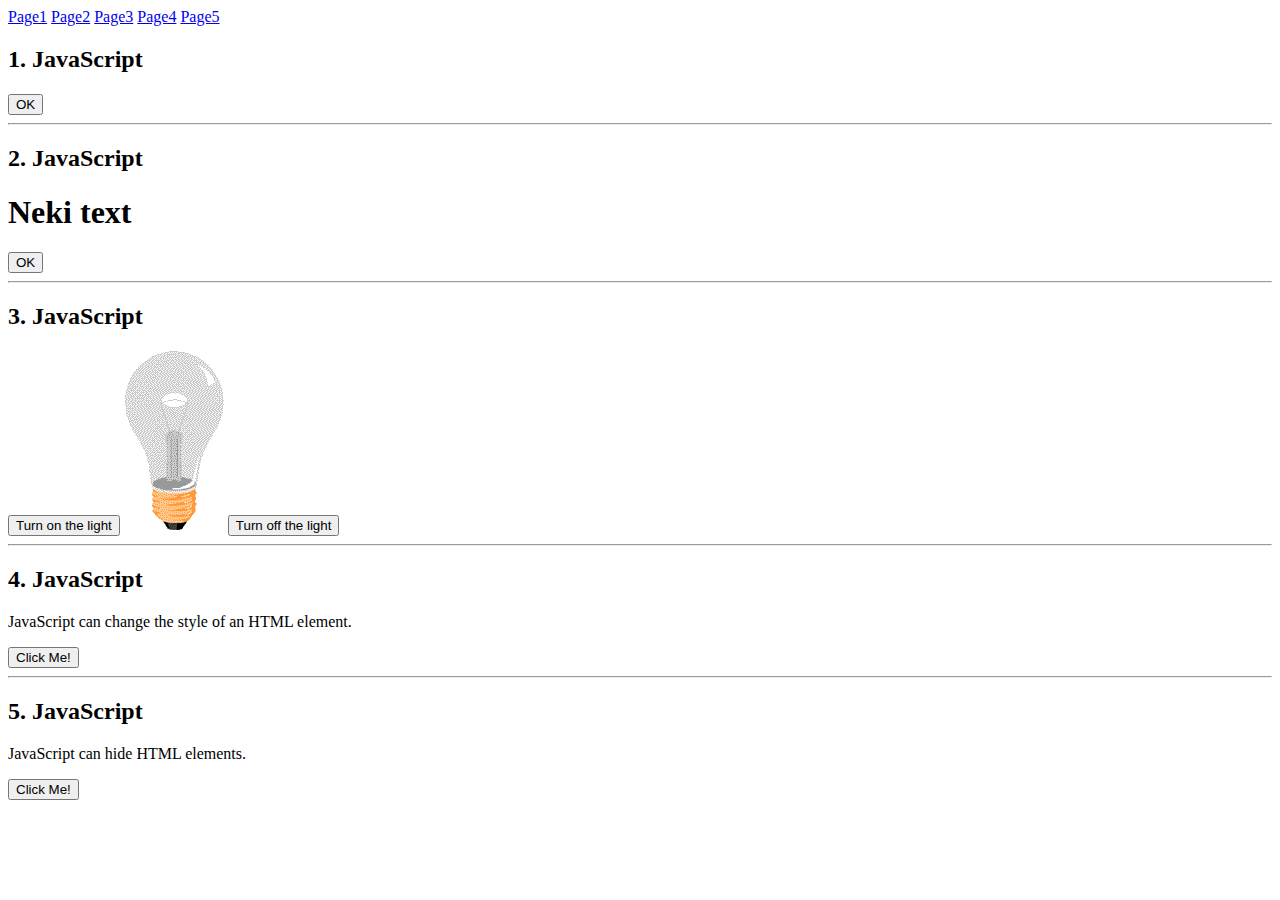
==== index.html @ 429e83b9 "Add files via upload" ====
<!DOCTYPE html>
<html>
<head>
<link rel="stylesheet" href="style.css">
</head>
<body>

<a href="index.html">Page1</a>
<a href="index2.html">Page2</a>
<a href="index3.html">Page3</a>
<a href="index4.html">Page4</a>
<a href="index5.html">Page5</a>

<h2>1. JavaScript</h2>
<h1 id="demo"></h1>
<button onclick="fun()">OK</button>
<hr />
<h2>2. JavaScript</h2>
<h1 id="demo1">Neki text</h1>
<button onclick="fun1()">OK</button>
<hr />
<h2>3. JavaScript</h2>
<button onclick="on()">Turn on the light</button>
<img id="myImage" src="images/pic_bulboff.gif" style="width:100px">
<button onclick="off()">Turn off the light</button>
<hr />
<h2>4. JavaScript</h2>
<p id="demo2">JavaScript can change the style of an HTML element.</p>
<button onclick="fun2()">Click Me!</button>
<hr />
<h2>5. JavaScript</h2>
<p id="demo3">JavaScript can hide HTML elements.</p>
<button onclick="fun3()">Click Me!</button>

<script src="script.js"></script>
</body>
</html>
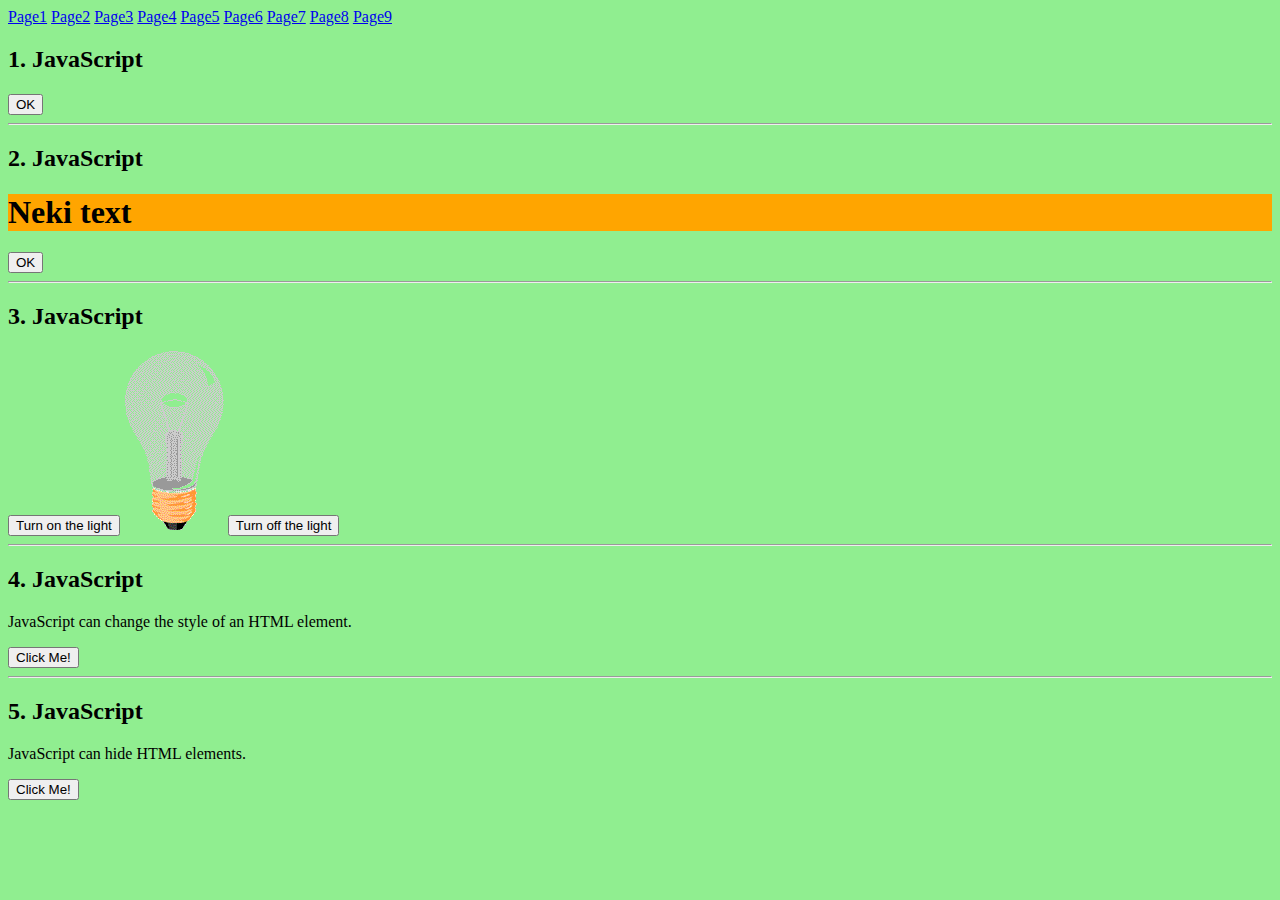
==== commit a0e24cb2: "Add files via upload" ====
--- a/index.html
+++ b/index.html
@@ -10,6 +10,10 @@
 <a href="index3.html">Page3</a>
 <a href="index4.html">Page4</a>
 <a href="index5.html">Page5</a>
+<a href="index6.html">Page6</a>
+<a href="index7.html">Page7</a>
+<a href="index8.html">Page8</a>
+<a href="index9.html">Page9</a>
 
 <h2>1. JavaScript</h2>
 <h1 id="demo"></h1>
--- a/style.css
+++ b/style.css
@@ -0,0 +1,6 @@
+body{
+	background-color: lightgreen;
+}
+h1{
+	background-color: orange;
+}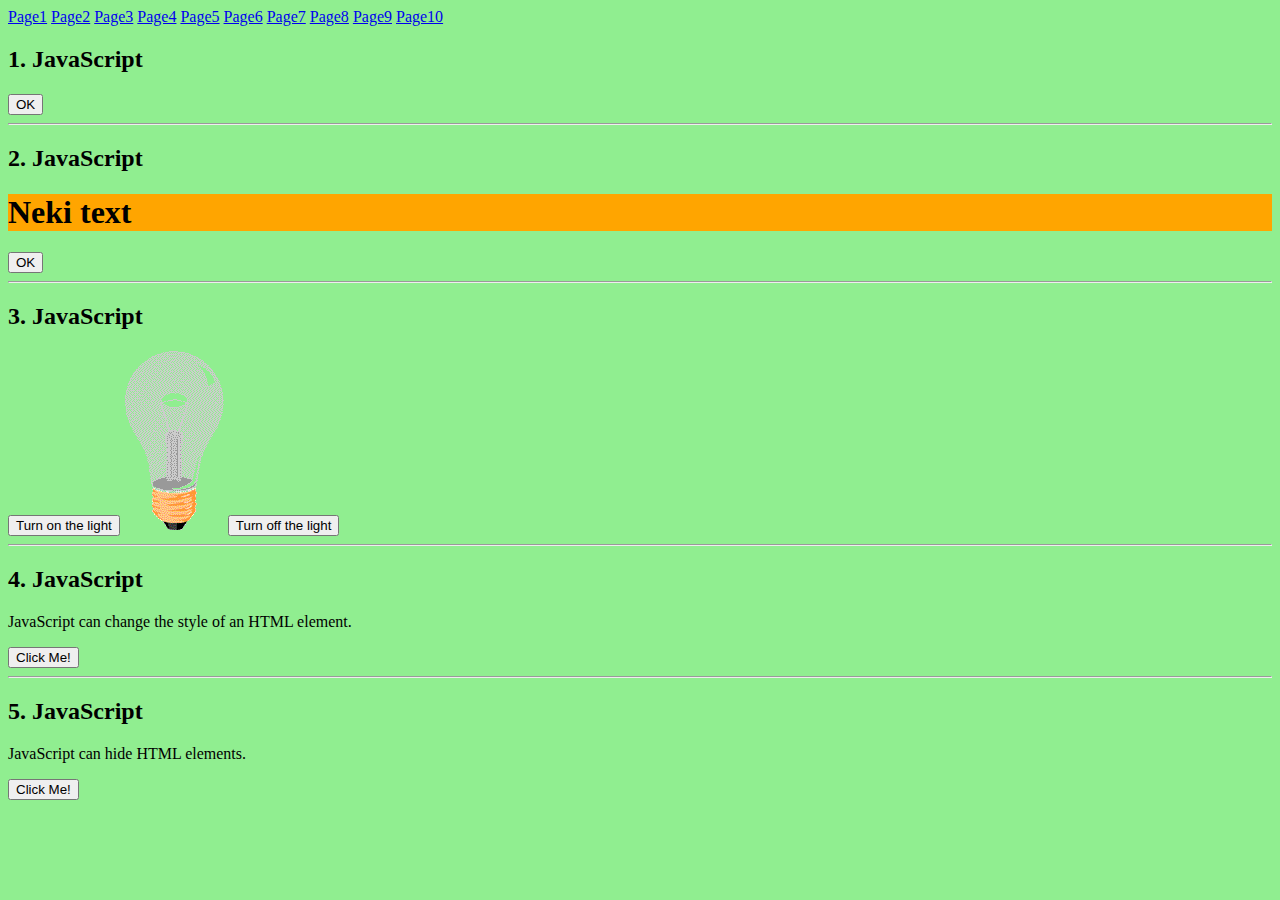
==== commit 4d51c785: "Add files via upload" ====
--- a/index.html
+++ b/index.html
@@ -14,6 +14,7 @@
 <a href="index7.html">Page7</a>
 <a href="index8.html">Page8</a>
 <a href="index9.html">Page9</a>
+<a href="index10.html">Page10</a>
 
 <h2>1. JavaScript</h2>
 <h1 id="demo"></h1>
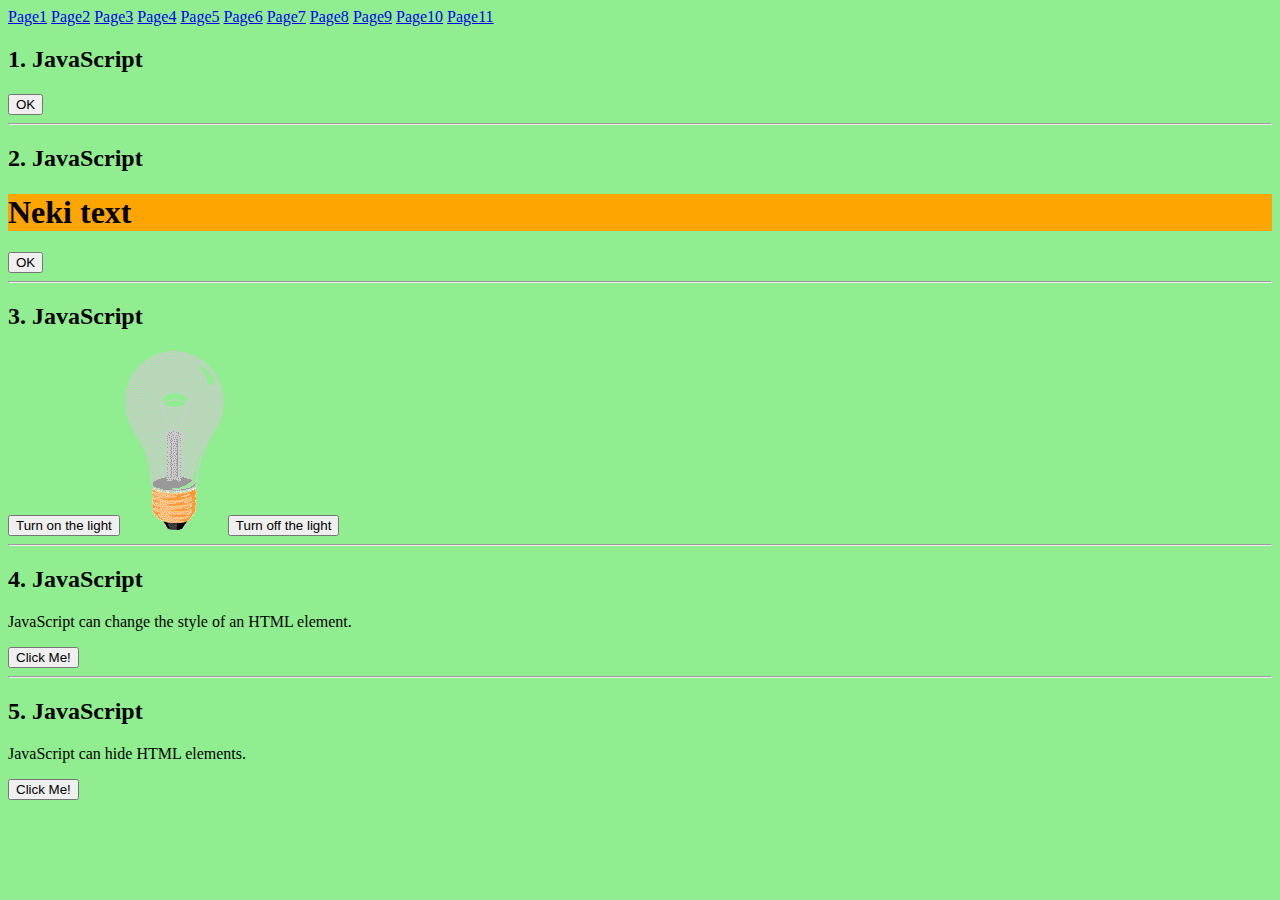
==== commit e2b090ac: "Add files via upload" ====
--- a/index.html
+++ b/index.html
@@ -15,6 +15,7 @@
 <a href="index8.html">Page8</a>
 <a href="index9.html">Page9</a>
 <a href="index10.html">Page10</a>
+<a href="index11.html">Page11</a>
 
 <h2>1. JavaScript</h2>
 <h1 id="demo"></h1>
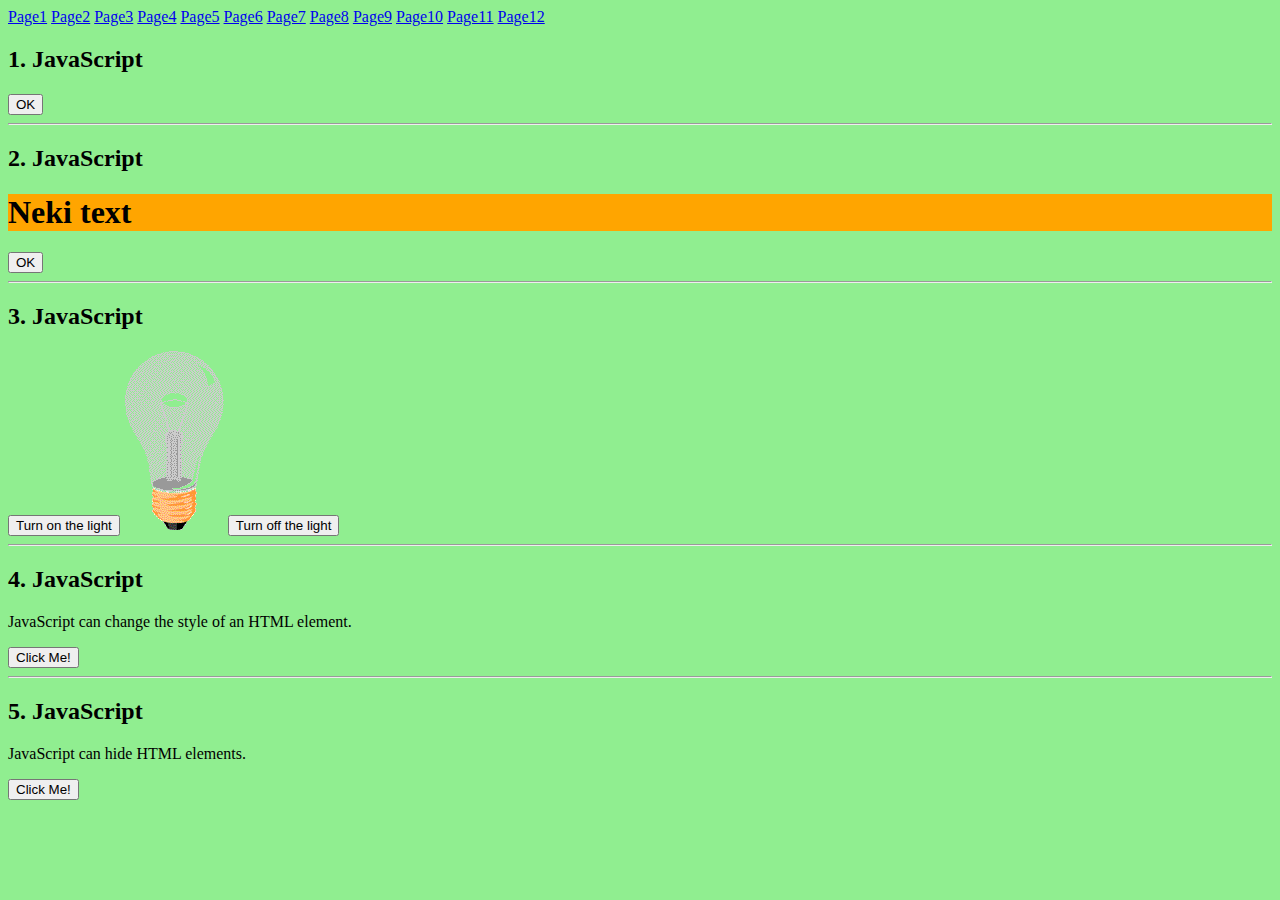
==== commit 94f5e99d: "Add files via upload" ====
--- a/index.html
+++ b/index.html
@@ -16,6 +16,7 @@
 <a href="index9.html">Page9</a>
 <a href="index10.html">Page10</a>
 <a href="index11.html">Page11</a>
+<a href="index12.html">Page12</a>
 
 <h2>1. JavaScript</h2>
 <h1 id="demo"></h1>
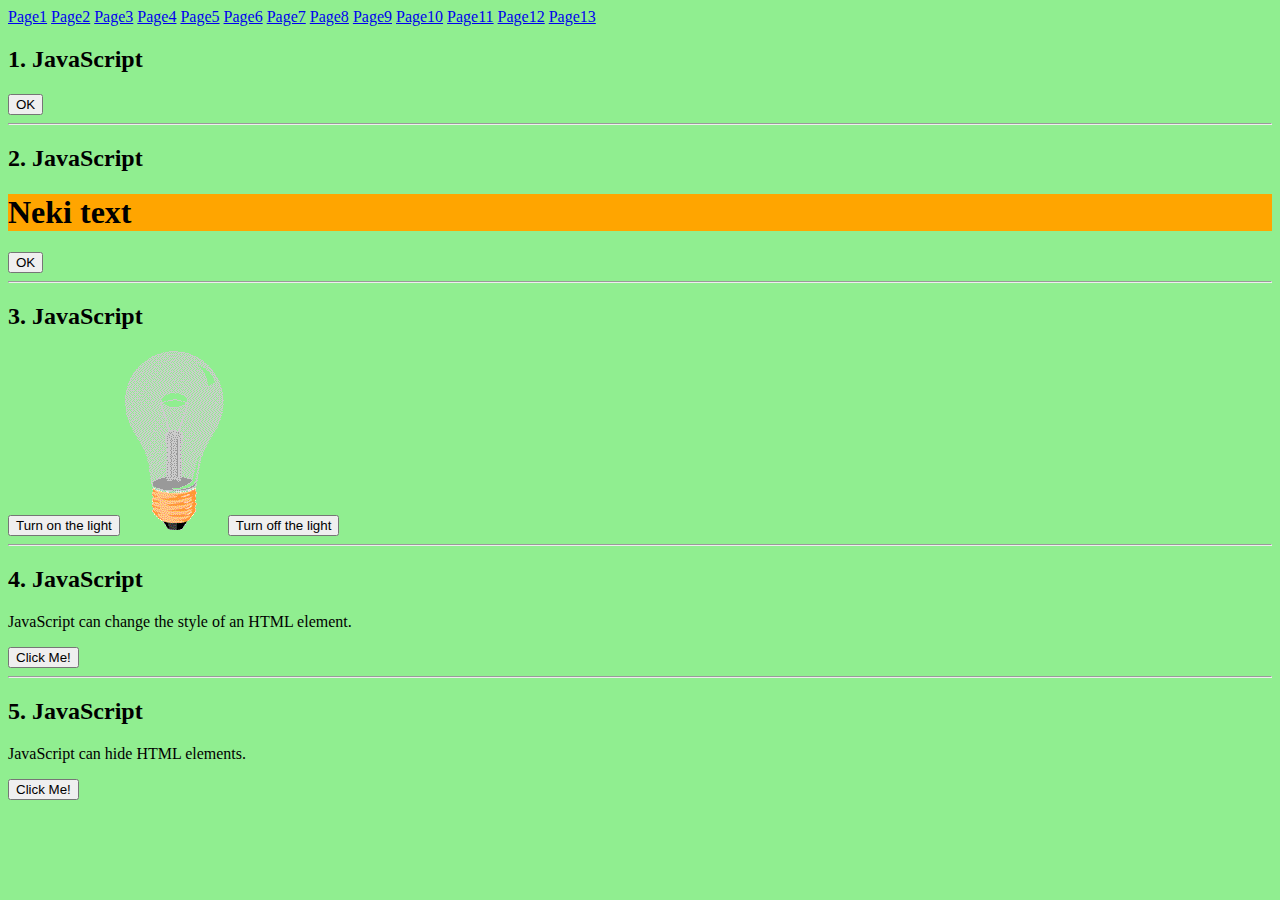
==== commit 41a3712b: "Add files via upload" ====
--- a/index.html
+++ b/index.html
@@ -17,6 +17,7 @@
 <a href="index10.html">Page10</a>
 <a href="index11.html">Page11</a>
 <a href="index12.html">Page12</a>
+<a href="index13.html">Page13</a>
 
 <h2>1. JavaScript</h2>
 <h1 id="demo"></h1>
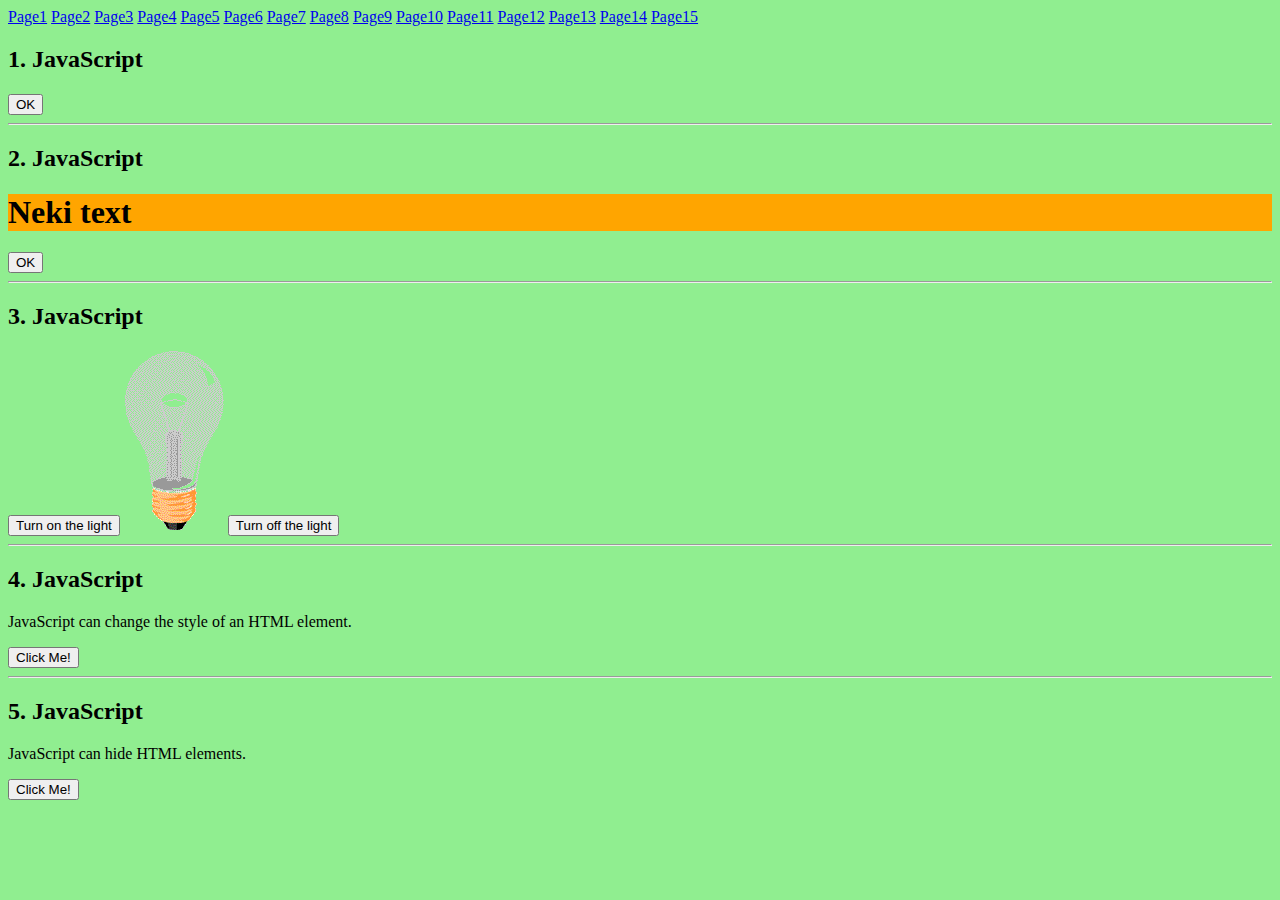
==== commit 99302a3b: "Add files via upload" ====
--- a/index.html
+++ b/index.html
@@ -18,6 +18,8 @@
 <a href="index11.html">Page11</a>
 <a href="index12.html">Page12</a>
 <a href="index13.html">Page13</a>
+<a href="index14.html">Page14</a>
+<a href="index15.html">Page15</a>
 
 <h2>1. JavaScript</h2>
 <h1 id="demo"></h1>
